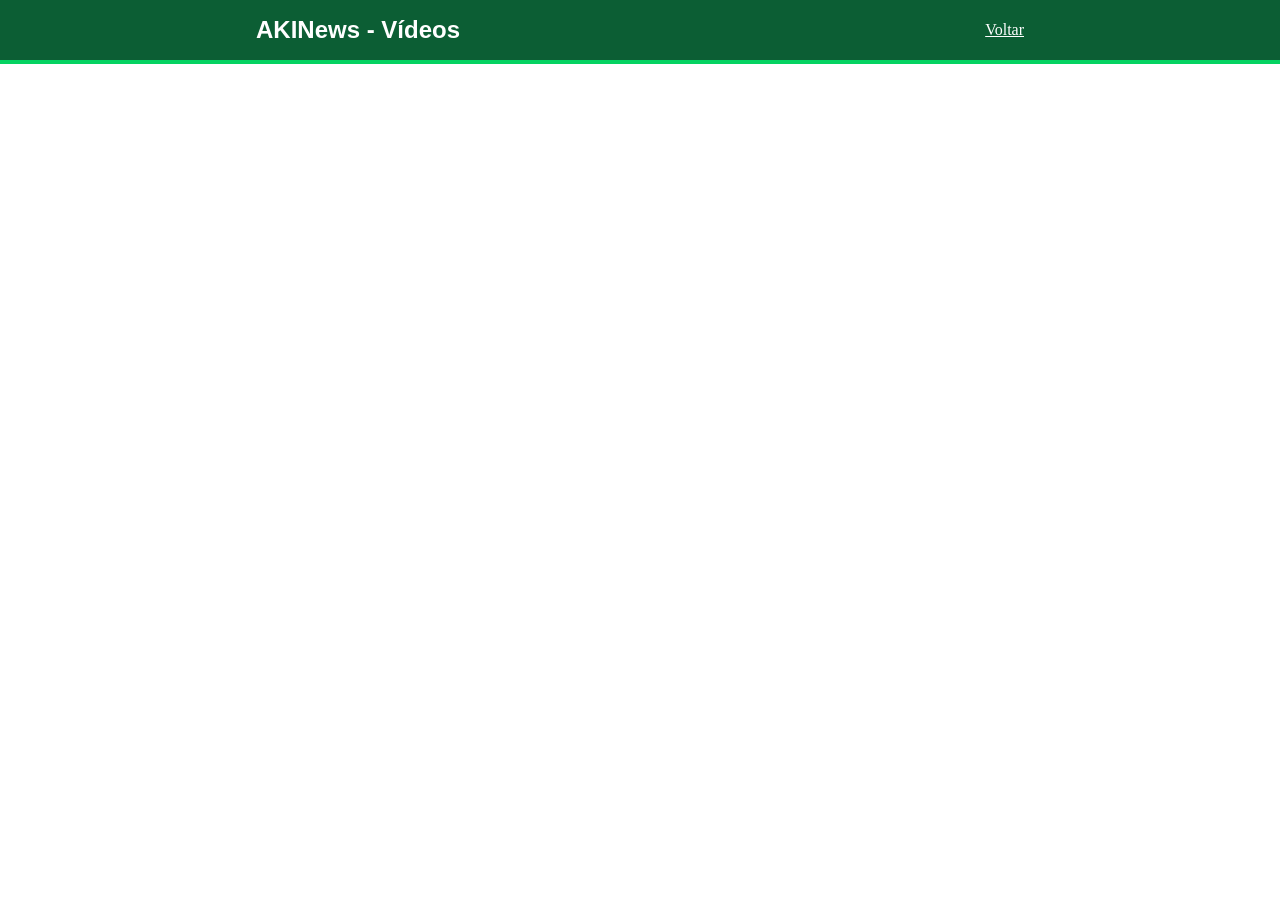
==== esporte.html @ 2760009a "Add files via upload" ====
<!DOCTYPE html>
<html lang="pt-BR">
<head>
    <meta charset="UTF-8">
    <title>Esportes - AKINews</title>
    <link rel="stylesheet" href="style.css">
</head>
<body>
    <header>
        <div class="header-top-bar">
            <div class="logo">AKINews - Vídeos</div>
            <a href="index.html" style="color:white;">Voltar</a>
        </div>
    </header>
    <!-- Aqui vai o mesmo header/menu que você tem no seu index.html -->
    <main style="padding: 20px; color: white;">
        <h1>Notícias de Esportes</h1>
        <p>Conteúdo da seção Esportes será exibido aqui.</p>
    </main>
    <script src="script.js"></script>
</body>
</html>
---- style.css ----
* {
    margin: 0;
    padding: 0;
    box-sizing: border-box;
    font-family: 'Georgia', serif;
}

body {
    background-color: #ffffff;
    color: #333333;
    line-height: 1.6;
}

/* ================= HEADER ESTILO CÂMARA DO PRINT ================= */
header {
    background-color: #0c5e34; /* Verde escuro do modelo */
    border-bottom: 4px solid #04d361;
    position: sticky;
    top: 0;
    z-index: 100;
}

.header-top-bar {
    max-width: 800px;
    margin: 0 auto;
    height: 60px;
    display: flex;
    justify-content: space-between;
    align-items: center;
    padding: 0 1rem;
}

/* Botão Hambúrguer e Texto Menu */
.menu-hamburger-btn {
    background: none;
    border: none;
    color: #ffffff;
    cursor: pointer;
    display: flex;
    flex-direction: column;
    align-items: center;
    justify-content: center;
    gap: 4px;
}

.hamburger-icon {
    display: flex;
    flex-direction: column;
    gap: 3px;
    width: 20px;
}

.hamburger-icon span {
    display: block;
    width: 100%;
    height: 2px;
    background-color: #ffffff;
}

.menu-text {
    font-family: 'Segoe UI', sans-serif;
    font-size: 0.65rem;
    font-weight: bold;
    letter-spacing: 0.5px;
}

/* Logo Central */
header .logo {
    font-family: 'Segoe UI', sans-serif;
    font-size: 1.5rem;
    font-weight: bold;
    color: #ffffff;
}

/* Botão da Lupa */
.search-btn {
    background: none;
    border: none;
    cursor: pointer;
    display: flex;
    align-items: center;
    justify-content: center;
}

.search-icon {
    width: 22px;
    height: 22px;
    fill: #ffffff;
}

/* Caixa expansível de busca */
.search-bar-container {
    background-color: #084425;
    padding: 0.5rem 1rem;
    display: none; /* Controlado via JS */
    justify-content: center;
    gap: 10px;
}

.search-bar-container.active {
    display: flex;
}

.search-bar-container input {
    width: 100%;
    max-width: 600px;
    padding: 0.4rem;
    border: none;
    border-radius: 4px;
    font-family: 'Segoe UI', sans-serif;
}

.search-bar-container button {
    background-color: #04d361;
    border: none;
    color: black;
    font-weight: bold;
    padding: 0 1rem;
    border-radius: 4px;
    cursor: pointer;
}

/* ================= MENU LATERAL (SIDEBAR) ================= */
.sidebar {
    position: fixed;
    top: 0;
    left: -280px; /* Escondido para fora da tela */
    width: 280px;
    height: 100%;
    background-color: #202024;
    z-index: 200;
    transition: left 0.3s ease;
    padding: 1.5rem;
    box-shadow: 2px 0 5px rgba(0,0,0,0.5);
}

.sidebar.open {
    left: 0; /* Entra na tela */
}

.sidebar-header {
    display: flex;
    justify-content: space-between;
    align-items: center;
    color: #ffffff;
    font-family: 'Segoe UI', sans-serif;
    margin-bottom: 2rem;
}

.close-btn {
    background: none;
    border: none;
    color: #ffffff;
    font-size: 2rem;
    cursor: pointer;
}

.sidebar ul {
    list-style: none;
}

.sidebar ul li {
    margin-bottom: 1.2rem;
}

.sidebar ul li a {
    color: #a8a8b3;
    text-decoration: none;
    font-family: 'Segoe UI', sans-serif;
    font-size: 1.1rem;
}

.sidebar ul li a.active, .sidebar ul li a:hover {
    color: #04d361;
}

/* Fundo escuro atrás do menu */
.sidebar-overlay {
    position: fixed;
    top: 0;
    left: 0;
    width: 100%;
    height: 100%;
    background-color: rgba(0,0,0,0.5);
    z-index: 150;
    display: none;
}

.sidebar-overlay.active {
    display: block;
}

/* ================= CONTEÚDO E MATÉRIA ================= */
.article-container {
    max-width: 720px;
    margin: 2rem auto;
    padding: 0 1.2rem;
}

.article-category {
    font-family: 'Segoe UI', sans-serif;
    color: #0c5e34;
    font-weight: bold;
    font-size: 0.85rem;
    letter-spacing: 1px;
    display: block;
    margin-bottom: 0.8rem;
}

.article-title {
    font-size: 1.85rem;
    font-weight: bold;
    color: #111111;
    line-height: 1.25;
    margin-bottom: 0.8rem;
}

.article-subtitle {
    font-family: 'Segoe UI', sans-serif;
    font-size: 1.1rem;
    color: #666666;
    line-height: 1.4;
    margin-bottom: 1.2rem;
}

.article-meta {
    font-family: 'Segoe UI', sans-serif;
    font-size: 0.8rem;
    color: #777777;
    margin-bottom: 0.5rem;
}

.divider {
    border: 0;
    border-top: 1px solid #e0e0e0;
    margin-bottom: 1.5rem;
}

.article-image-box img {
    width: 100%;
    height: auto;
}

.image-caption {
    display: block;
    font-family: 'Segoe UI', sans-serif;
    font-size: 0.8rem;
    color: #555555;
    font-style: italic;
    margin-top: 0.5rem;
}

.article-body p {
    font-size: 1.15rem;
    margin-bottom: 1.5rem;
    color: #222222;
}

.article-body h2 {
    font-family: 'Segoe UI', sans-serif;
    font-size: 1.3rem;
    color: #111111;
    margin: 2rem 0 0.8rem 0;
}

footer {
    background-color: #f5f5f5;
    text-align: center;
    padding: 1.5rem;
    margin-top: 4rem;
    border-top: 1px solid #e0e0e0;
    color: #777777;
    font-family: 'Segoe UI', sans-serif;
}
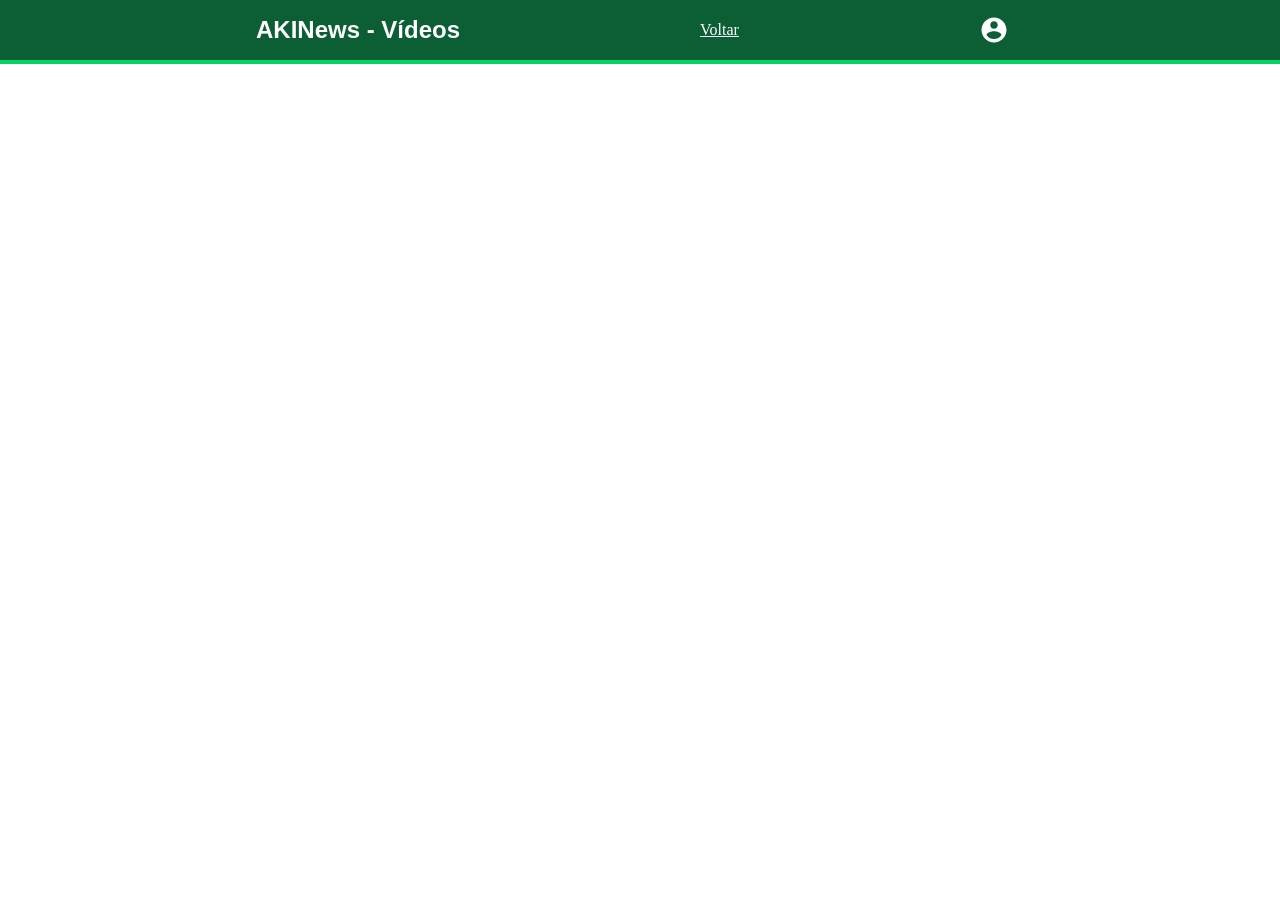
==== commit 125aa6a1: "Add files via upload" ====
--- a/esporte.html
+++ b/esporte.html
@@ -7,10 +7,20 @@
 </head>
 <body>
     <header>
+      
         <div class="header-top-bar">
             <div class="logo">AKINews - Vídeos</div>
             <a href="index.html" style="color:white;">Voltar</a>
+            <a href="login.html" class="profile-btn" title="Acessar Conta" style="display: inline-flex; align-items: center; justify-content: center; text-decoration: none; margin-right: 15px;">
+    <svg viewBox="0 0 24 24" style="width: 30px; height: 30px; fill: #ffffff;">
+        <path d="M12 2C6.48 2 2 6.48 2 12s4.48 10 10 10 10-4.48 10-10S17.52 2 12 2zm0 3c1.66 0 3 1.34 3 3s-1.34 3-3 3-3-1.34-3-3 1.34-3 3-3zm0 14.2c-2.5 0-4.71-1.28-6-3.22.03-1.99 4-3.08 6-3.08 1.99 0 5.97 1.09 6 3.08-1.29 1.94-3.5 3.22-6 3.22z"/>
+    </svg>
+</a>
+            
         </div>
+        
+        
+        
     </header>
     <!-- Aqui vai o mesmo header/menu que você tem no seu index.html -->
     <main style="padding: 20px; color: white;">
--- a/style.css
+++ b/style.css
@@ -271,4 +271,28 @@
     border-top: 1px solid #e0e0e0;
     color: #777777;
     font-family: 'Segoe UI', sans-serif;
+}
+
+.btn-entrar-header {
+    display: inline-flex;
+    align-items: center;
+    justify-content: center;
+    background-color: #0c5e34;
+    color: #ffffff;
+    text-decoration: none;
+    font-family: Arial, sans-serif;
+    font-weight: bold;
+    font-size: 0.9rem;
+    padding: 8px 18px;
+    border-radius: 4px;
+    transition: background-color 0.2s ease, transform 0.1s ease;
+    box-shadow: 0 2px 4px rgba(0,0,0,0.1);
+}
+
+.btn-entrar-header:hover {
+    background-color: #0a4d2a;
+}
+
+.btn-entrar-header:active {
+    transform: scale(0.95);
 }
